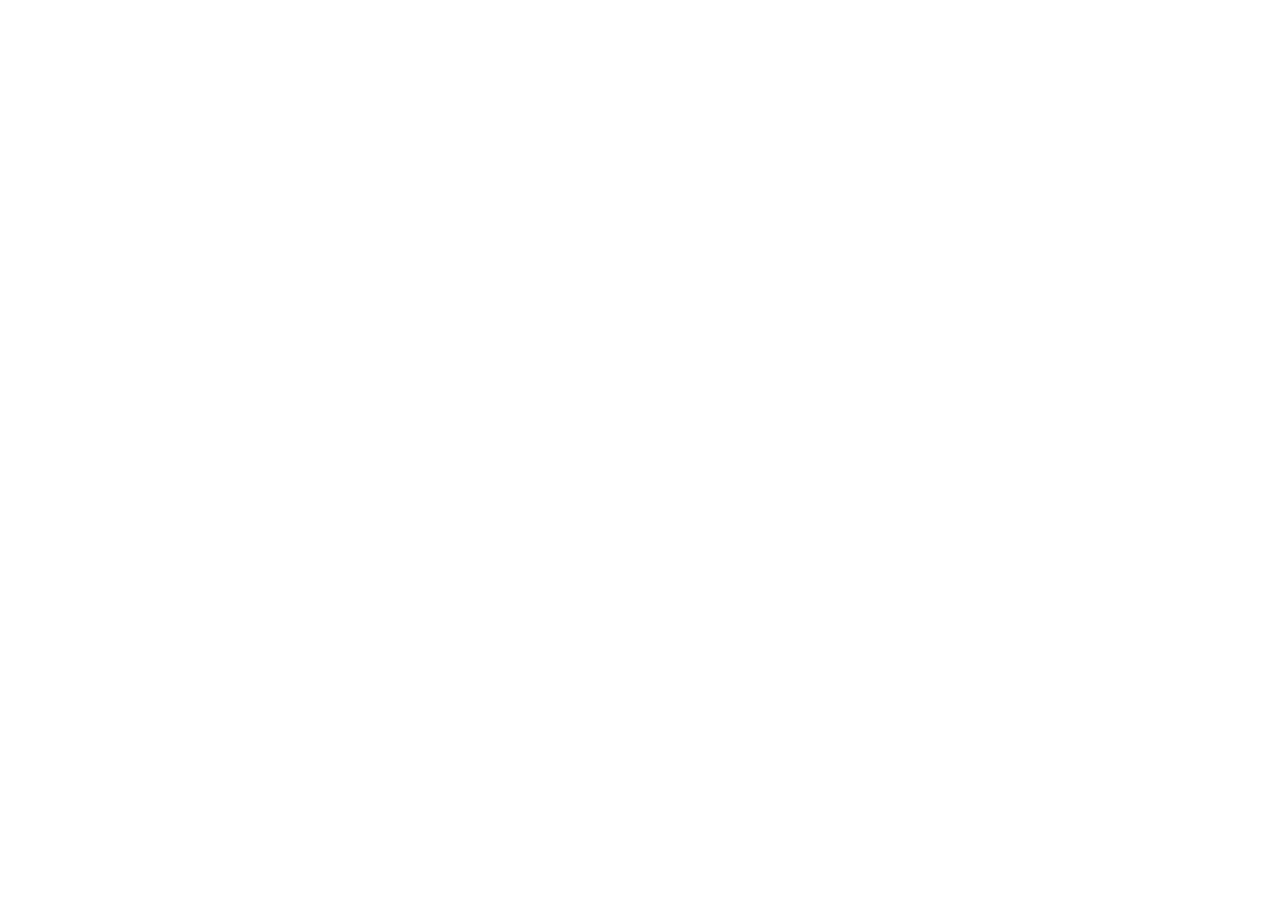
==== mobile.html @ 61e7c81d "first commit" ====
<!DOCTYPE html>
<html lang="en">
<head>
    <meta charset="UTF-8">
    <meta http-equiv="X-UA-Compatible" content="IE=edge">
    <meta name="viewport" content="width=device-width, initial-scale=1.0">
    <title>Mobile Predator</title>
</head>
<body>
    

    
</body>
</html>
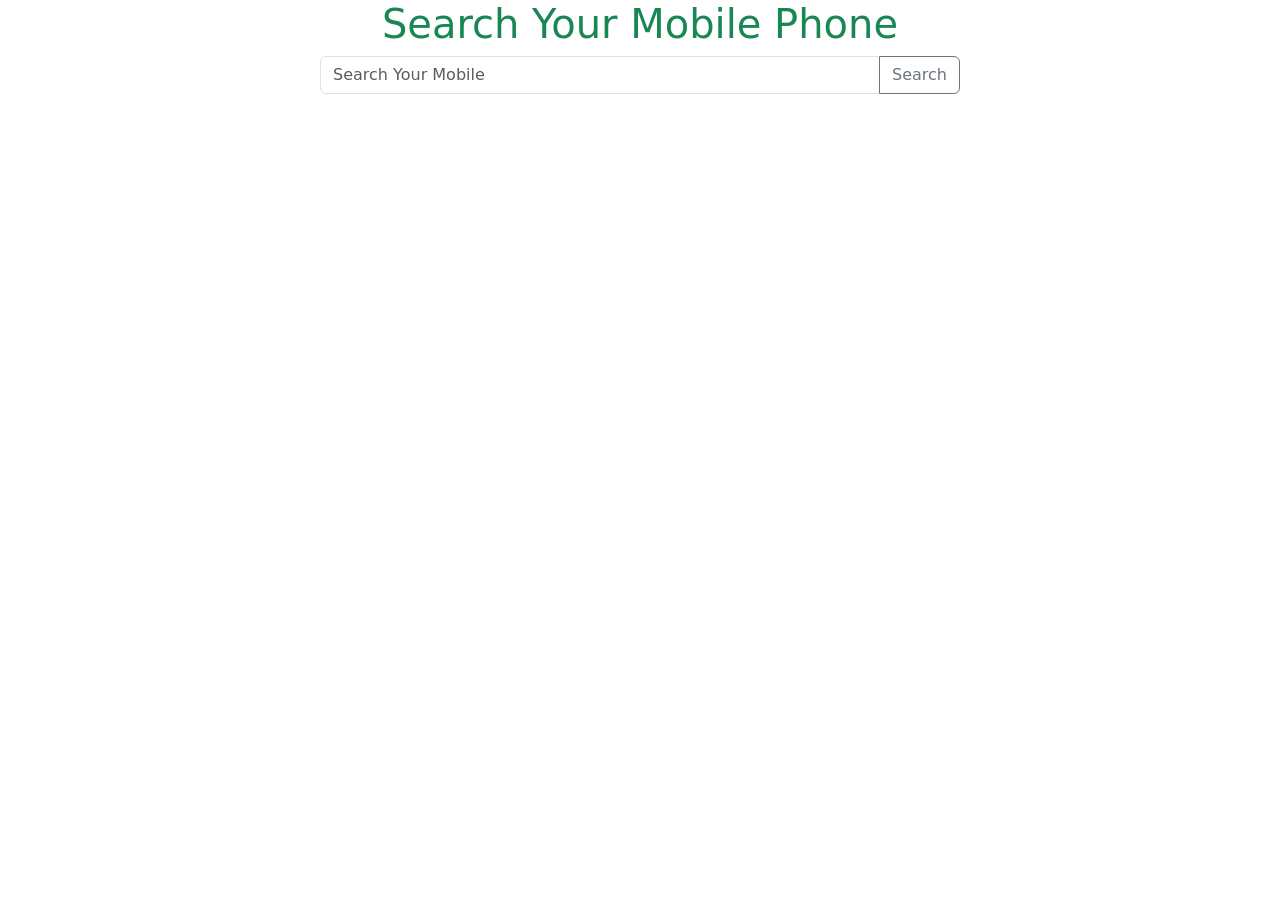
==== commit de85e5aa: "second commit" ====
--- a/mobile.html
+++ b/mobile.html
@@ -5,10 +5,19 @@
     <meta http-equiv="X-UA-Compatible" content="IE=edge">
     <meta name="viewport" content="width=device-width, initial-scale=1.0">
     <title>Mobile Predator</title>
+    <link href="https://cdn.jsdelivr.net/npm/bootstrap@5.1.3/dist/css/bootstrap.min.css" rel="stylesheet" integrity="sha384-1BmE4kWBq78iYhFldvKuhfTAU6auU8tT94WrHftjDbrCEXSU1oBoqyl2QvZ6jIW3" crossorigin="anonymous">
 </head>
 <body>
-    
+    <h1 class="text-center text-success">Search Your Mobile Phone</h1>
 
-    
+    <div class="input-group mb-3 w-50 mx-auto">
+        <input id="search-field" type="text" class="form-control" placeholder="Search Your Mobile" aria-label="Recipient's username" aria-describedby="button-addon2">
+        <button onclick="searchMobile()" class="btn btn-outline-secondary" type="button" id="button-search">Search</button>
+      </div>
+
+
+
+    <script src="https://cdn.jsdelivr.net/npm/bootstrap@5.1.3/dist/js/bootstrap.bundle.min.js" integrity="sha384-ka7Sk0Gln4gmtz2MlQnikT1wXgYsOg+OMhuP+IlRH9sENBO0LRn5q+8nbTov4+1p" crossorigin="anonymous"></script>
+    <script src="js/mobile.js"></script>
 </body>
 </html>
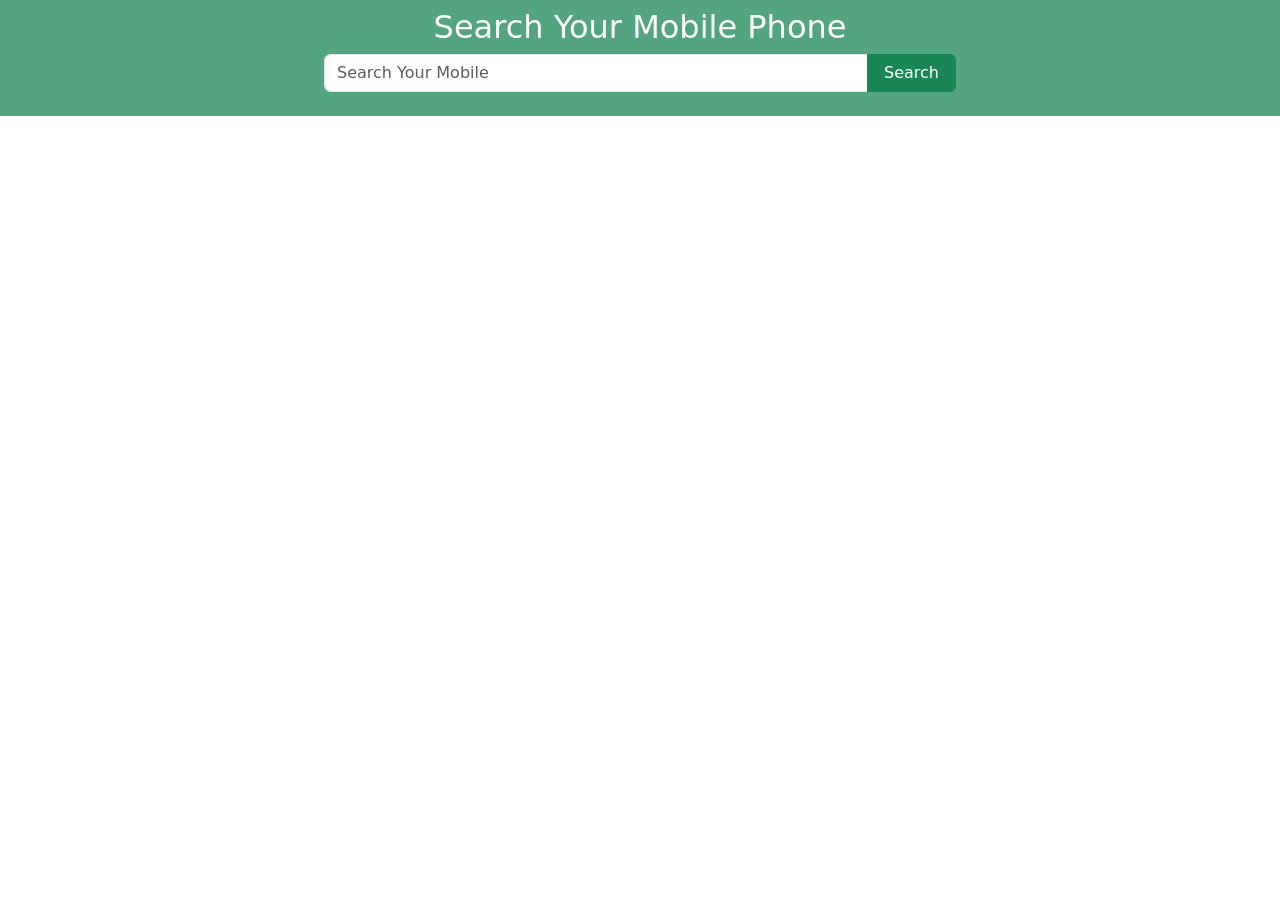
==== commit 02cbd3a3: "style added" ====
--- a/mobile.html
+++ b/mobile.html
@@ -8,12 +8,29 @@
     <link href="https://cdn.jsdelivr.net/npm/bootstrap@5.1.3/dist/css/bootstrap.min.css" rel="stylesheet" integrity="sha384-1BmE4kWBq78iYhFldvKuhfTAU6auU8tT94WrHftjDbrCEXSU1oBoqyl2QvZ6jIW3" crossorigin="anonymous">
 </head>
 <body>
-    <h1 class="text-center text-success">Search Your Mobile Phone</h1>
-
+    <div class="bg-success p-2 text-white bg-opacity-75">
+        <h1 class="text-center text-white fs-2">Search Your Mobile Phone</h1>
+        <!-- mobile search area  -->
     <div class="input-group mb-3 w-50 mx-auto">
         <input id="search-field" type="text" class="form-control" placeholder="Search Your Mobile" aria-label="Recipient's username" aria-describedby="button-addon2">
-        <button onclick="searchMobile()" class="btn btn-outline-secondary" type="button" id="button-search">Search</button>
+        <button onclick="searchMobile()" class="btn text-white bg-success px-3" type="button" id="button-search">Search</button>
       </div>
+    </div>
+       <!-- Not Found mobile area  -->
+        <div id="not-found" class="w-25 rounded-pill bg-danger bg-opacity-10 text-danger mx-auto"></div>
+
+      <!-- explore information area  -->
+        <div id="mobile-detail" class="w-50 mx-auto mb-3">
+        </div>
+
+
+
+
+      <!-- mobile search result area  -->
+      <div id="search-result" class="row row-cols-1 row-cols-md-3 g-4 p-3">
+      </div>
+
+
 
 
 
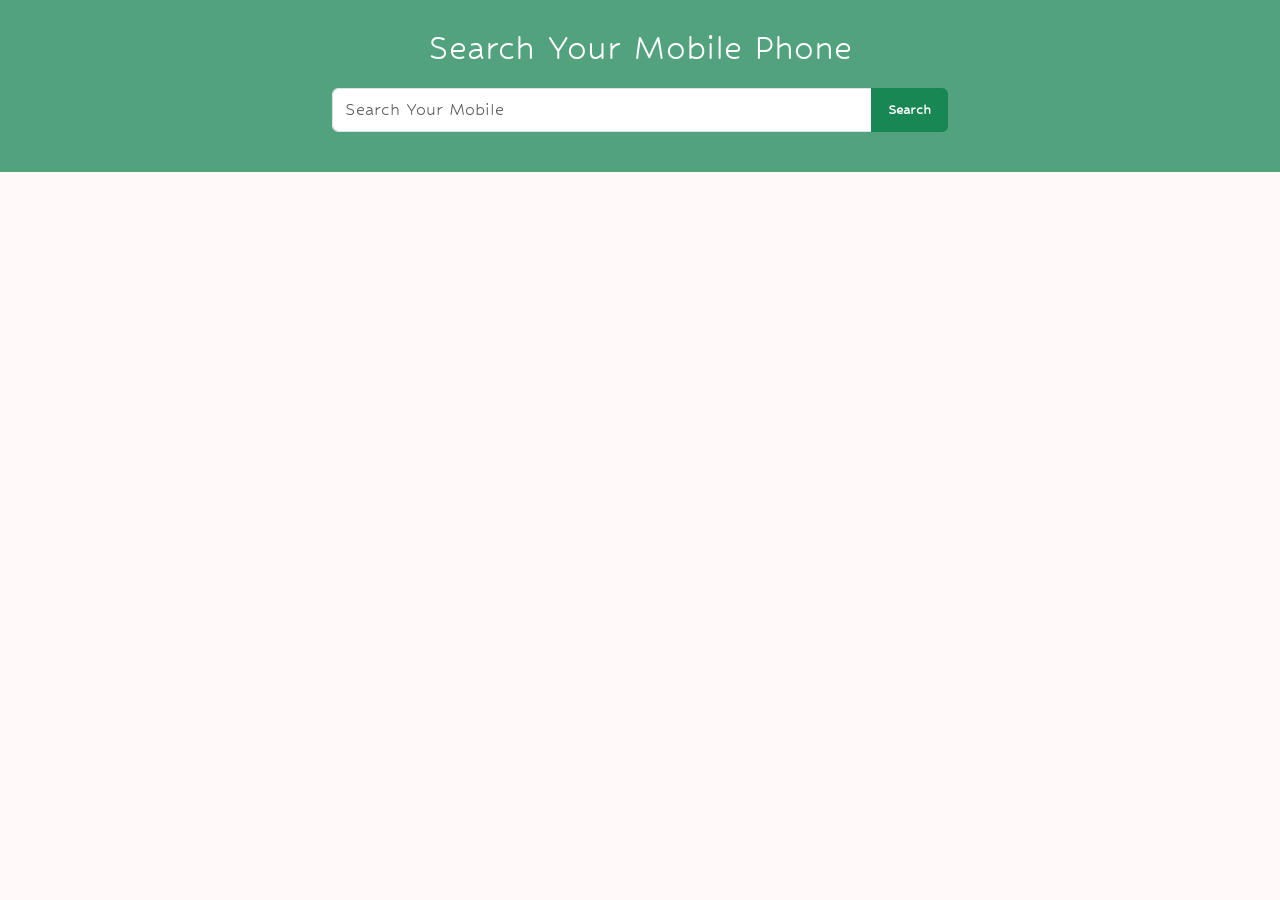
==== commit 1e7c8886: "style added" ====
--- a/mobile.html
+++ b/mobile.html
@@ -5,15 +5,18 @@
     <meta http-equiv="X-UA-Compatible" content="IE=edge">
     <meta name="viewport" content="width=device-width, initial-scale=1.0">
     <title>Mobile Predator</title>
+    <!-- bootstrap css  -->
     <link href="https://cdn.jsdelivr.net/npm/bootstrap@5.1.3/dist/css/bootstrap.min.css" rel="stylesheet" integrity="sha384-1BmE4kWBq78iYhFldvKuhfTAU6auU8tT94WrHftjDbrCEXSU1oBoqyl2QvZ6jIW3" crossorigin="anonymous">
+    <!-- custom css  -->
+    <link rel="stylesheet" href="css/mobile.css">
 </head>
 <body>
-    <div class="bg-success p-2 text-white bg-opacity-75">
-        <h1 class="text-center text-white fs-2">Search Your Mobile Phone</h1>
+    <div class="bg-success p-4 text-white bg-opacity-75 mb-3">
+        <h1 class="text-center text-white pb-2">Search Your Mobile Phone</h1>
         <!-- mobile search area  -->
     <div class="input-group mb-3 w-50 mx-auto">
-        <input id="search-field" type="text" class="form-control" placeholder="Search Your Mobile" aria-label="Recipient's username" aria-describedby="button-addon2">
-        <button onclick="searchMobile()" class="btn text-white bg-success px-3" type="button" id="button-search">Search</button>
+        <input id="search-field" type="text" class="form-control fs-5" placeholder="Search Your Mobile" aria-label="Recipient's username" aria-describedby="button-addon2">
+        <button onclick="searchMobile()" class="btn text-white fw-bold bg-success px-3" type="button" id="button-search">Search</button>
       </div>
     </div>
        <!-- Not Found mobile area  -->
@@ -23,15 +26,9 @@
         <div id="mobile-detail" class="w-50 mx-auto mb-3">
         </div>
 
-
-
-
       <!-- mobile search result area  -->
       <div id="search-result" class="row row-cols-1 row-cols-md-3 g-4 p-3">
       </div>
-
-
-
 
 
     <script src="https://cdn.jsdelivr.net/npm/bootstrap@5.1.3/dist/js/bootstrap.bundle.min.js" integrity="sha384-ka7Sk0Gln4gmtz2MlQnikT1wXgYsOg+OMhuP+IlRH9sENBO0LRn5q+8nbTov4+1p" crossorigin="anonymous"></script>
--- a/css/mobile.css
+++ b/css/mobile.css
@@ -0,0 +1,6 @@
+@import url('https://fonts.googleapis.com/css2?family=Hubballi&display=swap');
+
+body{
+    font-family: 'Hubballi', cursive;
+    background-color: #fff9f9;
+}
